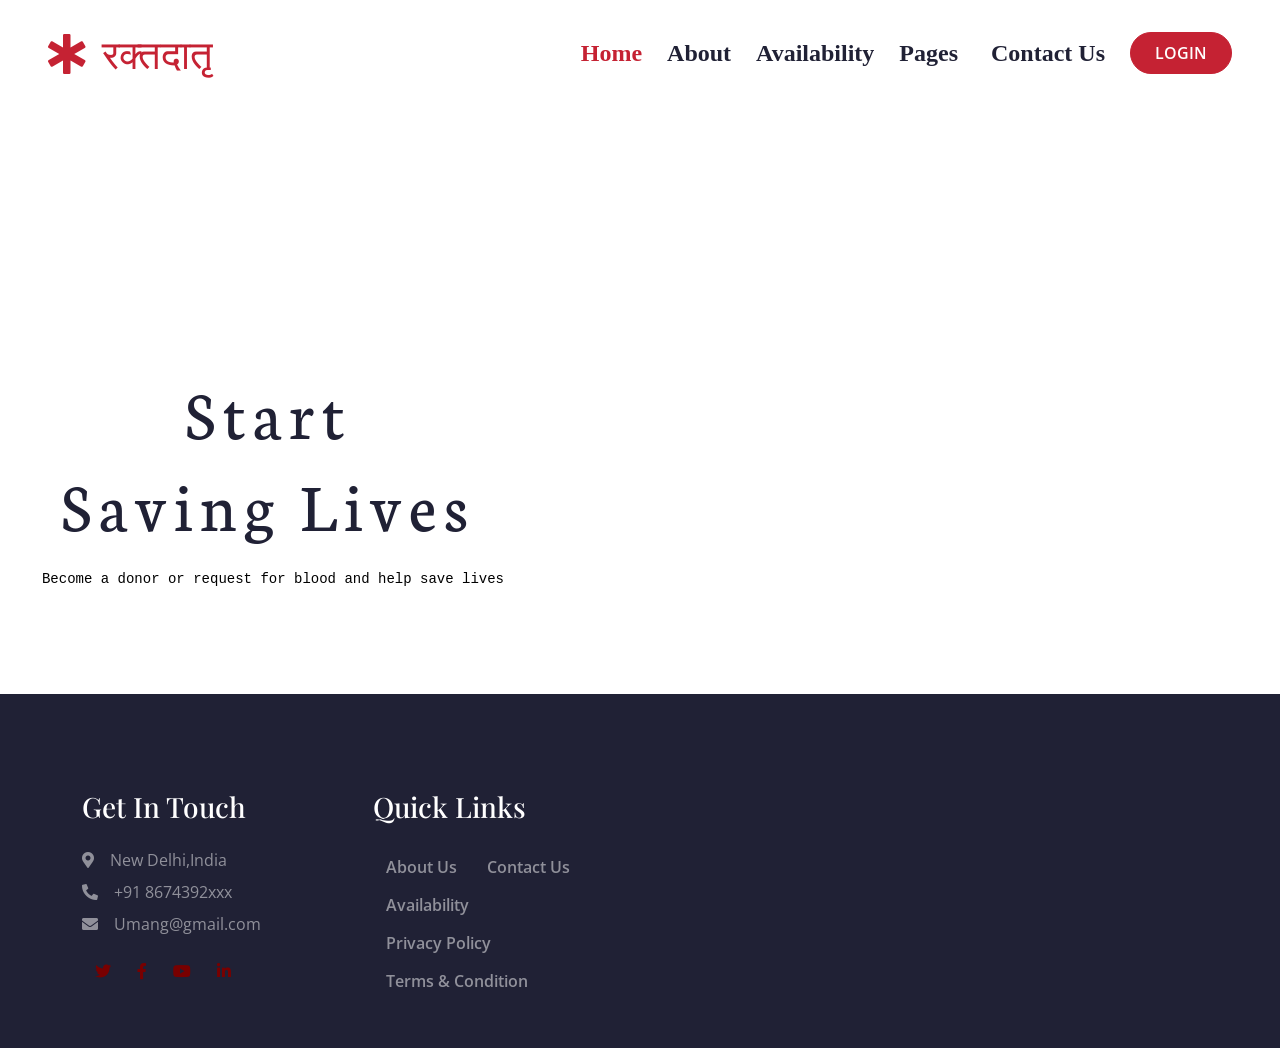
==== Hackhazards/img/Hackhazards/index.html @ c5be8fbf "Add frontend of website" ====
<!DOCTYPE html>
<html lang="en">

    <head>
        <meta charset="utf-8">
        <title>रक्तदातृ:Empowering Timely Donations</title>
        <meta content="width=device-width, initial-scale=1.0" name="viewport">
        <meta content="" name="keywords">
        <meta content="" name="description">

        <!-- Google Web Fonts -->
        <link rel="preconnect" href="https://fonts.googleapis.com">
        <link rel="preconnect" href="https://fonts.gstatic.com" crossorigin>
        <link href="https://fonts.googleapis.com/css2?family=Open+Sans:wght@400;500;600&family=Playfair+Display:wght@400;500;600&display=swap" rel="stylesheet"> 

        <!-- Icon Font Stylesheet -->
        <link rel="stylesheet" href="https://use.fontawesome.com/releases/v5.15.4/css/all.css"/>
        <link href="https://cdn.jsdelivr.net/npm/bootstrap-icons@1.4.1/font/bootstrap-icons.css" rel="stylesheet">

        <!-- Libraries Stylesheet -->
        <link href="lib/animate/animate.min.css" rel="stylesheet">
        <link href="lib/owlcarousel/assets/owl.carousel.min.css" rel="stylesheet">


        <!-- Customized Bootstrap Stylesheet -->
        <link href="css/bootstrap.min.css" rel="stylesheet">

        <!-- Template Stylesheet -->
        <link href="css/style.css" rel="stylesheet">
        <link href="index.css" rel="stylesheet">
    </head>

    <body>

        <!-- Spinner Start -->
        <div id="spinner" class="show bg-white position-fixed translate-middle w-100 vh-100 top-50 start-50 d-flex align-items-center justify-content-center">
            <div class="spinner-border text-primary" style="width: 3rem; height: 3rem;" role="status">
                <span class="sr-only">Loading...</span>
            </div>
        </div>
        <!-- Spinner End -->

        <!-- Navbar & Hero Start -->
        <div class="container-fluid position-relative p-0">
            <nav class="navbar navbar-expand-lg navbar-light bg-white px-4 px-lg-5 py-3 py-lg-0">
                <a href="index.html" class="navbar-brand p-0">
                    <h1 class="text-primary m-0"><i class="fas fa-star-of-life me-3"></i>रक्तदातृ</h1>
                    <!-- <img src="img/logo.png" alt="Logo"> -->
                </a>
                <button class="navbar-toggler" type="button" data-bs-toggle="collapse" data-bs-target="#navbarCollapse">
                    <span class="fa fa-bars"></span>
                </button>
                <div class="collapse navbar-collapse" id="navbarCollapse">
                    <div class="navbar-nav ms-auto py-0">
                        <a href="index.html" class="nav-item nav-link active">Home</a>
                        <a href="about.html" class="nav-item nav-link">About</a>
                        <a href="service.html" class="nav-item nav-link">Availability</a>
                        <div class="nav-item dropdown">
                            <a href="#" class="nav-link dropdown-toggle" data-bs-toggle="dropdown">Pages</a>
                            <div class="dropdown-menu m-0">
                                <a href="appointment.html" class="dropdown-item">Login</a>
                                <a href="feature.html" class="dropdown-item">Perks</a>
                                <a href="blog.html" class="dropdown-item">Our Blog</a>
                            </div>
                        </div>
                        <a href="contact.html" class="nav-item nav-link">Contact Us</a>
                    </div>
                    <a href="appointment.html" class="btn btn-primary rounded-pill text-white py-2 px-4 flex-wrap flex-sm-shrink-0">LOGIN</a>
                </div>
            </nav>


            
        </div>
        
            <video autoplay muted loop plays-inline id="homevideo" style="width: 100%; height: auto;">
                <source src="img/homevideo1.mp4" type="video/mp4" style="width: 100%; height: auto;">
            </video>

            <div id="logo"> <a href="index.html"><img src="./Images/bb_logo(white).png"></a>
            </div>
           
            <div class="text-box">
                <h1> Start </h1>
                <h1>Saving Lives </h1>
                <pre> Become a donor or request for blood and help save lives</pre>
                
            </div>
        
   
    

        <!-- Navbar & Hero End -->
        <!--Footer start-->
    <div class="container-fluid bg-dark text-white-50 footer pt-5 mt-5 wow fadeIn" data-wow-delay="0.1s">
        <div class="container py-5">
            <div class="row g-5">
                <div class="col-lg-3 col-md-6">
                    <h3 class="text-white mb-4">Get In Touch</h3>
                    <p class="mb-2"><i class="fa fa-map-marker-alt me-3"></i>New Delhi,India</p>
                    <p class="mb-2"><i class="fa fa-phone-alt me-3"></i>+91 8674392xxx</p>
                    <p class="mb-2"><i class="fa fa-envelope me-3"></i>Umang@gmail.com</p>
                    <div class="d-flex pt-2">
                        <a class="btn btn-outline-light btn-social" href=""><i class="fab fa-twitter"></i></a>
                        <a class="btn btn-outline-light btn-social" href=""><i class="fab fa-facebook-f"></i></a>
                        <a class="btn btn-outline-light btn-social" href=""><i class="fab fa-youtube"></i></a>
                        <a class="btn btn-outline-light btn-social" href=""><i class="fab fa-linkedin-in"></i></a>
                    </div>
                </div>
                <div class="col-lg-3 col-md-6">
                    <h3 class="text-white mb-4">Quick Links</h3>
                    <a class="btn btn-link text-white-50" href="about.html">About Us</a>
                    <a class="btn btn-link text-white-50" href="contact.html">Contact Us</a>
                    <a class="btn btn-link text-white-50" href="service.html">Availability</a>
                    <a class="btn btn-link text-white-50" href="">Privacy Policy</a>
                    <a class="btn btn-link text-white-50" href="">Terms & Condition</a>
                </div>

                </div>
                
                </div>
            </div>
        </div>
       <!--Footer End--> 
                    


        
        <!-- JavaScript Libraries -->
        <script src="https://ajax.googleapis.com/ajax/libs/jquery/3.6.4/jquery.min.js"></script>
        <script src="https://cdn.jsdelivr.net/npm/bootstrap@5.0.0/dist/js/bootstrap.bundle.min.js"></script>
        <script src="lib/wow/wow.min.js"></script>
        <script src="lib/easing/easing.min.js"></script>
        <script src="lib/waypoints/waypoints.min.js"></script>
        <script src="lib/owlcarousel/owl.carousel.min.js"></script>
        

        <!-- Template Javascript -->
        <script src="js/main.js"></script>
        
    </body>

</html>
---- Hackhazards/img/Hackhazards/css/style.css ----
html,body{
    overflow-x: hidden;
}

body{
    background-color:c52233;
}
#spinner {
    opacity: 0;
    visibility: hidden;
    transition: opacity .5s ease-out, visibility 0s linear .5s;
    z-index: 99999;
}

#spinner.show {
    transition: opacity .5s ease-out, visibility 0s linear 0s;
    visibility: visible;
    opacity: 1;
}
/*** Spinner End ***/

.back-to-top {
    position: fixed;
    right: 30px;
    bottom: 30px;
    display: flex;
    width: 45px;
    height: 45px;
    align-items: center;
    justify-content: center;
    transition: 0.5s;
    z-index: 99;
}

/*** Button Start ***/
.btn {
    font-weight: 600;
    transition: .5s;
}

.btn-square {
    width: 32px;
    height: 32px;
}

.btn-sm-square {
    width: 34px;
    height: 34px;
}

.btn-md-square {
    width: 44px;
    height: 44px;
}

.btn-lg-square {
    width: 56px;
    height: 56px;
}

.btn-square,
.btn-sm-square,
.btn-md-square,
.btn-lg-square {
    padding: 0;
    display: flex;
    align-items: center;
    justify-content: center;
    font-weight: normal;
    border-radius: 50%;
}

.btn.btn-primary {
    box-shadow: inset 0 0 0 0 var(--bs-primary);
}

.btn.btn-primary:hover {
    box-shadow: inset 300px 0 0 0 var(--bs-light) !important;
    color: var(--bs-primary) !important;
}

.btn.btn-light {
    box-shadow: inset 0 0 0 0 var(--bs-primary);
}

.btn.btn-light:hover {
    box-shadow: inset 300px 0 0 0 var(--bs-primary);
    color: var(--bs-light) !important;
}

.btn-hover {
    transition: 0.5s;
}

.btn-hover:hover {
    color: var(--bs-secondary) !important;
}

/*** Section Title Start ***/
.section-title {
    max-width: 900px;
    text-align: center;
    margin: 0 auto;
}

.section-title .sub-style {
    position: relative;
    display: inline-block;
    text-transform: uppercase;
    color: var(--bs-primary);
}

.section-title .sub-style::before {
    content: "";
    width: 100px;
    position: absolute;
    top: 50%;
    left: 0;
    transform: translateY(-50%);
    margin-top: 8px;
    margin-left: -100px;
    border: 1px solid var(--bs-primary) !important;
}

.section-title .sub-style::after {
    content: "";
    width: 50px;
    position: absolute;
    top: 50%;
    left: 0;
    transform: translateY(-50%);
    margin-bottom: 5px;
    margin-left: -50px;
    border: 1px solid var(--bs-primary) !important;
}

.sub-title {
    position: relative;
    display: inline-block;
    text-transform: uppercase;
    color: var(--bs-primary);
}

.sub-title::before {
    content: "";
    width: 100px;
    position: absolute;
    top: 50%;
    right: 0;
    transform: translateY(-50%);
    margin-top: 8px;
    margin-right: -100px;
    border: 1px solid var(--bs-primary) !important;
}

.sub-title::after {
    content: "";
    width: 50px;
    position: absolute;
    top: 50%;
    right: 0;
    transform: translateY(-50%);
    margin-bottom: 8px;
    margin-right: -50px;
    border: 1px solid var(--bs-primary) !important;
    
}


/*** Topbar Start ***/
.fixed-top .container {
    transition: 0.5s;
}

.topbar {
    padding: 2px 10px 2px 20px;
    background: var(--bs-primary) !important;
}

.topbar a,
.topbar a i {
    transition: 0.5s;
}

.topbar a:hover,
.topbar a i:hover {
    color: var(--bs-secondary) !important;
}


@media (max-width: 576px) {
    .topbar {
        display: none;    
    }
}
/*** Topbar End ***/


/*** Navbar ***/



.navbar-light .navbar-nav .nav-link {
    font-family: Avantgarde;
    position: relative;
    margin-right: 25px;
    padding: 35px 0;
    color: var(--bs-dark) !important;
    font-size: 24px;    
    font-weight: 600;
    outline: none;
    transition: .5s;
}

.sticky-top.navbar-light .navbar-nav .nav-link {
    padding: 20px 0;
    color: var(--dark) !important;
}

.navbar-light .navbar-nav .nav-link:hover,
.navbar-light .navbar-nav .nav-link.active {
    color: var(--bs-primary) !important;
}

.navbar-light .navbar-brand img {
    max-height: 50px;
    transition: .5s;
}

.sticky-top.navbar-light .navbar-brand img {
    max-height: 45px;
}

.navbar .dropdown-toggle::after {
    border: none;
    content: "";
    font-family: "Font Awesome 5 Free";
    font-weight: 600;
    vertical-align: middle;
    margin-left: 8px;
}

@media (min-width: 1200px) {
    .navbar .nav-item .dropdown-menu {
        display: block;
        visibility: hidden;
        top: 100%;
        transform: rotateX(-75deg);
        transform-origin: 0% 0%;
        border: 0;
        border-radius: 10px;
        transition: .5s;
        opacity: 0;
    }
}

.dropdown .dropdown-menu a:hover {
    background: var(--bs-primary);
    color: var(--bs-white);
}

.navbar .nav-item:hover .dropdown-menu {
    transform: rotateX(0deg);
    visibility: visible;
    background: var(--bs-light) !important;
    transition: .5s;
    opacity: 1;
}

@media (max-width: 991.98px) {
    .sticky-top.navbar-light {
        position: relative;
        background: var(--bs-white);
    }

    .navbar.navbar-expand-lg .navbar-toggler {
        padding: 10px 20px;
        border: 1px solid var(--bs-primary);
        color: var(--bs-primary);
    }

    .navbar-light .navbar-collapse {
        margin-top: 15px;
        border-top: 1px solid white;
    }

    .navbar-light .navbar-nav .nav-link,
    .sticky-top.navbar-light .navbar-nav .nav-link {
        padding: 10px 0;
        margin-left: 0;
        /* color: var(--bs-dark) !important; */
    }

    .navbar-light .navbar-brand img {
        max-height: 45px;
    }
}

@media (min-width: 992px) {
    .navbar-light {
        position: absolute;
        width: 100%;
        top: 0;
        left: 0;
        border-bottom: 1px solid  rgba(255, 255, 255, .1);
        z-index: 999;
    }
    
    .sticky-top.navbar-light {
        position: fixed;
        background: var(--bs-light) !important;
    }

    .navbar-light .navbar-nav .nav-link::before {
        position: absolute;
        
        width: 0;
        height: 2px;
        bottom: -1px;
        left: 50%;
        background: var(--bs-primary);
        transition: .5s;
    }

    .navbar-light .navbar-nav .nav-link:hover::before,
    .navbar-light .navbar-nav .nav-link.active::before {
        width: calc(100% - 2px);
        left: 1px;
    }

    .navbar-light .navbar-nav .nav-link.nav-contact::before {
        display: none;
    }
}
/*** Carousel Hero Header Start ***/
.header-carousel {
    position: relative; 
}

.header-carousel .owl-nav .owl-prev {
    position: absolute;
    width: 70px;
    height: 70px;
    top: 50%;
    left: 20px;
    transform: translateY(-50%);
    border-radius: 50%;
    background: var(--bs-primary);
    color: var(--bs-white);
    font-size: 30px;
    display: flex;
    align-items: center;
    justify-content: center;
    transition: 0.5s;
}

.header-carousel .owl-nav .owl-next {
    position: absolute;
    width: 70px;
    height: 70px;
    top: 50%;
    right: 20px;
    transform: translateY(-50%);
    border-radius: 50%;
    background: var(--bs-primary);
    color: var(--bs-white);
    font-size: 30px;
    display: flex;
    align-items: center;
    justify-content: center;
    transition: 0.5s;
}

.header-carousel .owl-nav .owl-prev,
.header-carousel .owl-nav .owl-next {
    transition: 0.5s;
}

.header-carousel .owl-nav .owl-prev:hover,
.header-carousel .owl-nav .owl-next:hover {
    box-shadow: inset 150px 0 0 0 var(--bs-light) !important;
    color: var(--bs-primary) !important;
}

@media (max-width: 576px) {
    .header-carousel .owl-nav .owl-prev,
    .header-carousel .owl-nav .owl-next {
        top: 630px;
        transition: 0.5s;
    }

    .header-carousel .header-carousel-item .carousel-caption .carousel-caption-content {
        width: 95% !important;
    }
 
}

.header-carousel .header-carousel-item,
.header-carousel .header-carousel-item img {
    position: relative;
    width: 100%;
    height: 700px;
    margin-top: 95px;
    display: block;
    object-fit: cover;
    transition: 0.5s;

}

@media (max-width: 992px) {
    .header-carousel .header-carousel-item,
    .header-carousel .header-carousel-item img {
        margin-top: 0;
        transition: 0.5s;
    }

}

@media (min-width: 992px) {
    .header-carousel .owl-nav .owl-prev,
    .header-carousel .owl-nav .owl-next {
        margin-top: 50px;
    }
}

.header-carousel .header-carousel-item .carousel-caption {
    width: 100%;
    height: 100%;
    position: absolute;
    top: 0;
    left: 0;
    padding: 100px 0;
    display: flex;
    align-items: center;
    justify-content: center;
    background: rgba(0, 0, 0, .5);
}

.header-carousel .header-carousel-item .carousel-caption .carousel-caption-content {
    position: relative;
    width: 75%;
    
}
/*** Carousel Hero Header End ***/


/*** Single Page Hero Header Start ***/
.bg-breadcrumb {
    background: linear-gradient(rgba(0, 0, 0, 0.5), rgba(0, 0, 0, 0.5)), url(jpg);
    background-position: center center;
    background-repeat: no-repeat;
    background-size: cover;
    padding: 60px 60px 60px 0;
}

.bg-breadcrumb .breadcrumb-item a {
    color: var(--bs-white) !important;
}
/*** Single Page Hero Header End ***/



.service .service-item {
    box-shadow: 0 0 45px rgba(0, 0, 0, .2) ;
}

.service .service-item .service-img {
    position: relative;
    overflow: hidden;
    z-index: 1;
}

.service .service-item .service-img img {
    transition: 0.5s;
}

.service .service-item .service-img::before {
    width: 100%;
    height: 0;
    position: absolute;
    content: "";
    top: 0;
    left: 0;
    border-top-right-radius: 10px;
    border-top-left-radius: 10px;
    transition: 0.5s;
    z-index: 5;
    
}

.service .service-item:hover .service-img::before {
    height: 100%;
    background: rgba(21, 185, 217, .3);
}

.service .service-item .service-img:hover img {
    transform: scale(1.3);
}

.service .service-item .service-content {
    position: relative;
    z-index: 2;

}

.service .service-item .service-content::before {
    width: 100%;
    height: 8px;
    position: absolute;
    content: "";
    bottom: 0;
    left: 0;
    border-bottom-left-radius: 10px;
    border-bottom-right-radius: 10px;
    background: rgba(21, 185, 217, .5);
    transition: 0.5s;
    z-index: 3;
}

.service .service-item:hover .service-content::before {
    background: rgba(21, 185, 217, .5);
    height: 100%;
}

.service .service-item .service-content .service-content-inner {
    transition: 0.5s;
}


.service .service-item:hover .service-content .service-content-inner {
    position: relative;
    color: var(--bs-white) !important;
    z-index: 9;
}
.service .service-item:hover .service-content .service-content-inner h5 {
    color: var(--bs-secondary);
}

/*** Service End ***/


/*** About Start ***/
.about .about-img {
    position: relative;
    overflow: hidden;
    height: 100%;
    border-radius: 10px;
}

.about .about-img .about-img-inner {
    position: absolute;
    left: 0; 
    bottom: 0; 
    border: 10px solid; 
    border-color: var(--bs-white) var(--bs-white) var(--bs-white) var(--bs-white);
    border-radius: 50%;

}

.about .about-img .about-experience {
    position: absolute;
    top: 125px; 
    left: -125px; 
    transform: rotate(-90deg);
    background: transparent;
    color: var(--bs-primary);
    font-size: 20px;
    font-weight: 600;
    letter-spacing: 4px;
}

/*** About End ***/

/*** Feature Start ***/
.feature .feature-item {
    position: relative;
    display: flex;
    border: 1px solid var(--bs-primary);
    border-radius: 10px;
    background: var(--bs-light);
    transition: 0.5s;

}

.feature .feature-item::before {
    width: 0;
    height: 100%;
    content: "";
    position: absolute;
    top: 0;
    left: 0;
    border-radius: 10px;
    transition: 0.5s;
}

.feature .feature-item:hover::before {
    width: 100%;
    background: var(--bs-primary);
}

.feature .feature-item .feature-icon {
    display: inline-flex;
    border-radius: 10px;
    transition: 0.5s;
}

.feature .feature-item:hover .feature-icon {
    position: relative;
    z-index: 2;
}

.feature .feature-item:hover .feature-content {
    position: relative;
    color: var(--bs-white);
    z-index: 2;
}

.feature .feature-item:hover .feature-content h5 {
    color: var(--bs-dark);
}
/*** Feature End ***/


/*** Appointment Start ***/
.appointment {
    background: linear-gradient(rgba(255, 255, 255, 0.9), rgba(255, 255, 255, 0.9)), url(../img/carousel-2.jpg);
    background-position: center center;
    background-repeat: no-repeat;
    background-size: cover;
    background-attachment: fixed;
}

.appointment .appointment-form {
    background: rgba(239, 162, 134, 0.3);
}

.appointment .appointment-form .btn.btn-primary {
    box-shadow: inset 0 0 0 0 var(--bs-primary);
}

.appointment .appointment-form .btn.btn-primary:hover {
    box-shadow: inset 600px 0 0 0 var(--bs-light) !important;
    color: var(--bs-primary) !important;
}
/*** Youtube Video start ***/
.video {
    position: relative;
}

.video .btn-play {
    position: absolute;
    z-index: 3;
    top: 50%;
    left: 50%;
    transform: translate(-50%, -50%);
    box-sizing: content-box;
    display: block;
    width: 33px;
    height: 44px;
    border-radius: 50%;
    transition: 0.5s;
    

}

.video .btn-play:before {
    content: "";
    position: absolute;
    z-index: 0;
    left: 50%;
    top: 50%;
    transform: translate(-50%, -50%);
    display: block;
    width: 115px;
    height: 115px;
    background: var(--bs-primary);
    border-radius: 50%;
    animation: pulse-border 1500ms ease-out infinite;
    transition: 0.5s;
}

.video .btn-play:after {
    content: "";
    position: absolute;
    z-index: 1;
    left: 50%;
    top: 50%;
    transform: translate(-50%, -50%);
    display: block;
    width: 100px;
    height: 100px;
    background: var(--bs-secondary);
    border-radius: 50%;
    transition: all 300ms;
}

.video .btn-play span {
    display: block;
    position: relative;
    z-index: 3;
    width: 0;
    height: 0;
    border-left: 33px solid var(--bs-white);
    border-top: 22px solid transparent;
    border-bottom: 22px solid transparent;
    margin-left: 5px;
}

@keyframes pulse-border {
    0% {
        transform: translateX(-50%) translateY(-50%) translateZ(0) scale(1);
        opacity: 1;
    }

    100% {
        transform: translateX(-50%) translateY(-50%) translateZ(0) scale(1.5);
        opacity: 0;
    }
}

#videoModal {
    z-index: 99999;
}

#videoModal .modal-dialog {
    position: relative;
    max-width: 800px;
    margin: 60px auto 0 auto;
}

#videoModal .modal-body {
    position: relative;
    padding: 0px;
}

#videoModal .close {
    position: absolute;
    width: 30px;
    height: 30px;
    right: 0px;
    top: -30px;
    z-index: 999;
    font-size: 30px;
    font-weight: normal;
    color: c52233;
    background: #000000;
    opacity: 1;
}
/*** Youtube Video End ***/
/*** Appointment End ***/


/*** Team Start ***/
.team .team-item .team-img {
    position: relative;
    overflow: hidden;
}

.team .team-item .team-img::before {
    position: absolute;
    content: "";
    width: 100%;
    height: 100%;
    top: 0;
    left: 0;
    border-top-right-radius: 10px;
    border-top-left-radius: 10px;
    transition: 0.5s;
}

.team .team-item .team-img .team-icon {
    position: absolute;
    bottom: -125px;
    left: 50%;
    transform: translateX(-50%);
    transition: 0.5s;
}

.team .team-item .team-img:hover .team-icon {
    margin-bottom: 145px;
}

.team .team-item:hover .team-img::before {
    background: rgba(21, 185, 217, .3);
}

.team .team-item .team-content {
    color: var(--bs-primary);
    transition: 0.5s;
}

.team .team-item .team-content h5 {
    color: var(--bs-secondary);
    transition: 0.5s;
}

.team .team-item:hover .team-content h5 {
    color: var(--bs-dark);
}

.team .team-item:hover .team-content {
    background: var(--bs-primary);
    color: var(--bs-white);
}
/*** Team End ***/


/*** testimonial Start ***/
.testimonial {
    background: linear-gradient(rgba(21, 185, 217, 0.9), rgba(21, 185, 217, 0.9)), url(../img/carousel-1.jpg);
    background-position: center center;
    background-repeat: no-repeat;
    background-size: cover;
    background-attachment: fixed;
}

.testimonial .testimonial-item .testimonial-inner {
    display: flex;
    flex-direction: column;
    align-items: center;
    text-align: center;
    border-radius: 10px;
    background: transparent;
}

.testimonial .testimonial-item .testimonial-inner .testimonial-inner-img {
    width: 100px;
    height: 100px;
    border-radius: 50%;
    border: 5px solid var(--bs-white);
}

.testimonial .testimonial-carousel.owl-carousel {
    position: relative;
}

.testimonial .testimonial-carousel .owl-nav .owl-prev {
    position: absolute;
    top: 50%;
    left: -20px;
    transform: translateY(-50%);
    width: 60px;
    height: 60px;
    border-radius: 50%;
    display: flex;
    align-items: center;
    justify-content: center;
    font-size: 20px;
    background: var(--bs-light);
    color: var(--bs-primary);
    transition: 0.5s;
}

.testimonial .testimonial-carousel .owl-nav .owl-next {
    position: absolute;
    top: 50%;
    right: -20px;
    transform: translateY(-50%);
    width: 60px;
    height: 60px;
    border-radius: 50%;
    display: flex;
    align-items: center;
    justify-content: center;
    font-size: 20px;
    background: var(--bs-light);
    color: var(--bs-primary);
    transition: 0.5s;
}


.testimonial .testimonial-carousel .owl-nav .owl-prev:hover,
.testimonial .testimonial-carousel .owl-nav .owl-next:hover {
    box-shadow: inset 100px 0 0 0 var(--bs-primary) !important;
    color: var(--bs-white) !important;
}


@media (max-width: 900px) {
    .testimonial .testimonial-carousel .owl-nav .owl-prev {
        margin-top: -190px;
        margin-left: 40px;
    }

    .testimonial .testimonial-carousel .owl-nav .owl-next {
        margin-top: -190px;
        margin-right: 40px;
    }
    
}

.testimonial-carousel .owl-dots {
    display: flex;
    justify-content: center;
    margin-top: 20px;
}

.testimonial-carousel .owl-dots .owl-dot {
    width: 20px;
    height: 20px;
    border-radius: 50%;
    margin-right: 15px;
    border: 1px solid var(--bs-white);
    background: transparent;
    transition: 0.5s;
}

.testimonial-carousel .owl-dots .owl-dot.active {
    width: 20px;
    height: 20px;
    background: var(--bs-secondary) !important;
}

.testimonial-carousel .owl-dots .owl-dot span {
    position: relative;
    margin-top: 50%;
    margin-left: 50%;
    transform: translate(-50%, -50%);
    display: flex;
    align-items: center;
    justify-content: center;
}

.testimonial-carousel .owl-dots .owl-dot span::after {
    content: "";
    position: absolute;
    top: 50%;
    right: 1px;
    transform: translateY(-50%);
    width: 8px;
    height: 8px;
    border-radius: 8px;
    display: flex;
    align-items: center;
    justify-content: center;
    text-align: center;
    background: var(--bs-white);
}

.testimonial .testimonial-carousel .testimonial-item .testimonial-inner p.fs-7 {
    transition: 0.5s;
}

@media (min-width: 900px) {
    .testimonial .testimonial-carousel .testimonial-item .testimonial-inner p.fs-7 {
        font-size: 20px;
    }
}


/* Testimonial Section Title Start */
.testimonial .section-title {
    max-width: 900px;
    text-align: center;
    margin: 0 auto;
}

.testimonial .section-title .sub-style {
    position: relative;
    display: inline-block;
    text-transform: uppercase;
    color: var(--bs-primary);
}

.testimonial .section-title .sub-style::before {
    content: "";
    width: 100px;
    position: absolute;
    top: 50%;
    left: 0;
    transform: translateY(-50%);
    margin-top: 8px;
    margin-left: -100px;
    border: 1px solid var(--bs-white) !important;
}

.testimonial .section-title .sub-style::after {
    content: "";
    width: 50px;
    position: absolute;
    top: 50%;
    left: 0;
    transform: translateY(-50%);
    margin-bottom: 5px;
    margin-left: -50px;
    border: 1px solid var(--bs-white) !important;
}

.testimonial .section-title .sub-title {
    position: relative;
    display: inline-block;
    text-transform: uppercase;
    color: var(--bs-primary);
}

.testimonial .section-title .sub-title::before {
    content: "";
    width: 100px;
    position: absolute;
    top: 50%;
    right: 0;
    transform: translateY(-50%);
    margin-top: 8px;
    margin-right: -100px;
    border: 1px solid var(--bs-white) !important;
}

.testimonial .section-title .sub-title::after {
    content: "";
    width: 50px;
    position: absolute;
    top: 50%;
    right: 0;
    transform: translateY(-50%);
    margin-bottom: 8px;
    margin-right: -50px;
    border: 1px solid var(--bs-white) !important;
}
/*** Testimonial End ***/


/*** Blog Start ***/
.blog .blog-item .blog-img {
    position: relative;
    overflow: hidden;
    border-top-right-radius: 10px;
    border-top-left-radius: 10px;
}

.blog .blog-item .blog-img::after {
    content: "";
    position: absolute;
    top: 0;
    left: 0;
    width: 100%;
    height: 100%;
    border-top-right-radius: 10px;
    border-top-left-radius: 10px;
    transition: 0.5s;
}

.blog .blog-item .blog-img img {
    transition: 0.5s;
}

.blog .blog-item .blog-img:hover img {
    transform: scale(1.3);
}

.blog .blog-item:hover .blog-img::after {
    background: rgba(21, 185, 217, .5);
}

.blog .blog-item .blog-centent {
    background: var(--bs-light);
    border: 1px solid var(--bs-primary);
    border-top: 0;
    border-bottom-left-radius: 10px;
    border-bottom-right-radius: 10px;
}
/*** Blog End ***/


/*** Contact Start ***/
.contact {
    background-color: #DDDDDD;
    background-position: center center;
    background-repeat: no-repeat;
    background-size: cover;
    background-attachment: fixed;
}


.contact .contact-form .btn.btn-light {
    box-shadow: inset 0 0 0 0 var(--bs-primary);
}

.contact .contact-form .btn.btn-light:hover {
    box-shadow: inset 600px 0 0 0 var(--bs-primary) !important;
    color: var(--bs-white) !important;
}

.contact .contact-form .form-floating input,
.contact .contact-form .form-floating textarea,
.contact .contact-form .form-floating label {
    color: var(--bs-light);
}



/* Testimonial Section Title Start */
.contact .section-title {
    max-width: 900px;
    text-align: center;
    margin: 0 auto;
}

.contact .section-title .sub-style {
    position: relative;
    display: inline-block;
    text-transform: uppercase;
    color: var(--bs-primary);
}

.contact .section-title .sub-style::before {
    content: "";
    width: 100px;
    position: absolute;
    top: 50%;
    left: 0;
    transform: translateY(-50%);
    margin-top: 8px;
    margin-left: -100px;
    border: 1px solid var(--bs-white) !important;
}

.contact .section-title .sub-style::after {
    content: "";
    width: 50px;
    position: absolute;
    top: 50%;
    left: 0;
    transform: translateY(-50%);
    margin-bottom: 5px;
    margin-left: -50px;
    border: 1px solid var(--bs-white) !important;
}

.contact .section-title .sub-title {
    position: relative;
    display: inline-block;
    text-transform: uppercase;
    color: var(--bs-primary);
}

.contact .section-title .sub-title::before {
    content: "";
    width: 100px;
    position: absolute;
    top: 50%;
    right: 0;
    transform: translateY(-50%);
    margin-top: 8px;
    margin-right: -100px;
    border: 1px solid var(--bs-white) !important;
}

.contact .section-title .sub-title::after {
    content: "";
    width: 50px;
    position: absolute;
    top: 50%;
    right: 0;
    transform: translateY(-50%);
    margin-bottom: 8px;
    margin-right: -50px;
    border: 1px solid var(--bs-white) !important;
}
/*** Contact End ***/


/*** Footer Start ***/
/* .footer {
    background: linear-gradient(rgba(0, 0, 0, 0.9), rgba(0, 0, 0, 0.9)), url(../img/carousel-2.jpg);
    background-position: center center;
    background-repeat: no-repeat;
    background-size: cover;
}
.footer .footer-item a {
    line-height: 35px;
    color: var(--bs-body);
    transition: 0.5s;
}

.footer .footer-item p {
    line-height: 35px;
}

.footer .footer-item a:hover {
    letter-spacing: 2px;
    color: var(--bs-primary);
} */

/*** Footer End ***/

/*** copyright Start ***/
.copyright {
    background: var(--bs-dark) !important;
}
/*** copyright end ***/
---- Hackhazards/img/Hackhazards/index.css ----
@import url("https://fonts.googleapis.com/css2?family=Fredoka+One&display=swap");
@import url("https://fonts.googleapis.com/css2?family=Neuton:ital@1&display=swap");
@import url("https://fonts.googleapis.com/css2?family=Patrick+Hand+SC&display=swap");
@import url("https://fonts.googleapis.com/css2?family=Alegreya+Sans+SC:wght@300&display=swap");
@import url("https://fonts.googleapis.com/css2?family=NTR&display=swap");
@import url("https://fonts.googleapis.com/css2?family=Raleway&display=swap");

* {
  margin: 0px;
}
.preloader {
  align-items: center;
  background: rgb(0, 0, 0);
  display: flex;
  height: 100vh;
  justify-content: center;
  left: 0;
  position: fixed;
  top: 0;
  transition: opacity 0.3s linear;
  width: 100%;
  z-index: 9999;
  pointer-events: none;
}

#homevideo {
  height: auto;
  width: auto ;
  align-items: center;
  justify-content: center;
  transition: 0.7s;
}

header {
  overflow: hidden;
  height: 100vh;
  width: 100%;
  background-size: cover;
  position: relative;
  background-attachment: fixed;
}

#logo {
  position: absolute;
  top: 9%;
  left: 5%;
  transform: translate(-50%, -50%);
  text-align: center;
  font-family: "Neuton", serif;
  line-height: 30px;
  margin-bottom: 10px;
}

#logo > a > img {
  width: 70%;
}

#nav {
  width: 90%;
  color: black;
  position: absolute;
  top: 10%;
  left: 50%;
  transform: translate(-50%, -50%);
  text-align: center;
  font-family: "Neuton", serif;
  line-height: 50px;
}

#nav img {
  width: 150px;
  padding-left: 20px;
  padding-top: 10px;
  top: 0%;
}

#nav .header-list {
  flex: 1;
  text-align: right;
}

.header-list ul li {
  list-style: none;
  display: inline-block;
  padding: 8px 15px;
  position: relative;
}

.header-list ul li a {
  color: black;
  font-size: 24px;
  text-decoration: none;
  font-family: "Fredoka One", cursive;
}

.header-list ul li::after {
  content: "";
  height: 2px;
  background: #cd5c5c;
  display: block;
  margin: auto;
  transition: 0.5s;
  width: 0%;
}

.header-list ul li:hover::after {
  width: 100%;
}

.text-box {
  width: 80%;
  color: black;
  position: absolute;
  top: 55%;
  left: 21%;
  transform: translate(-50%, -50%);
  text-align: center;
  font-family: "Neuton", serif;
  line-height: 50px;
}

.text-box h1 {
  font-size: 70px;
  font-family: "Neuton", serif;
  letter-spacing: 8px;
}

.text-box p {
  margin: 10px 0 40px;
  font-size: 26px;
  color: black;
}

.hero-btn {
  border-radius: 5px;
  display: inline-block;
  text-decoration: none;
  color: black;
  /* border: 2px solid black; */
  /* border-radius: 5px 20px 5px; */
  padding: 12px 30px;
  font-size: 35px;
  background: transparent;
  position: relative;
  cursor: pointer;
  width: 50%;
  letter-spacing: 3px;
  height: 8vh;
  font-family: "Patrick Hand SC", cursive;
}

.hero-btn:hover {
  /* border: 1px solid #cd5c5c; */
  background: #cd5c5c;
  transition: 1s;
  font-weight: 300;
}

#nav .fa {
  display: none;
}

@media only screen and (max-width: 800px) {
  #logo {
    visibility: collapse;
  }
  #homevideo {
    height: auto;
    width: 100%;
  }
  .text-box {
    height: auto;
    width: 50%;
    left: 50%;
    top: 62%;
  }
  .text-box h1 {
    font-size: 200%;
    padding-top: 32px;
  }
  .text-box p {
    font-size: 90%;
  }
  .hero-btn {
    border-radius: 5px;
    /* border: 2px solid black;
    border-radius: 5px 20px 5px; */
    padding: 12px 30px;
    font-size: 200%;
    background: transparent;
    position: relative;
    cursor: pointer;
    width: 20vh;
    letter-spacing: 3px;
    height: 8vh;
  }

  .header-list ul li {
    display: block;
  }

  .header-list {
    position: absolute;
    background: #fa8072;
    height: 100vh;
    width: 200px;
    top: 0;
    right: -210px;
    text-align: left;
    z-index: 2;
    transition: 1s;
  }

  #nav .fa {
    display: block;
    color: #fff;
    float: right;
    margin: 10px;
    font-size: 22px;
    cursor: pointer;
    padding-bottom: 20px;
  }

  .header-list ul {
    padding: 30px;
  }
}
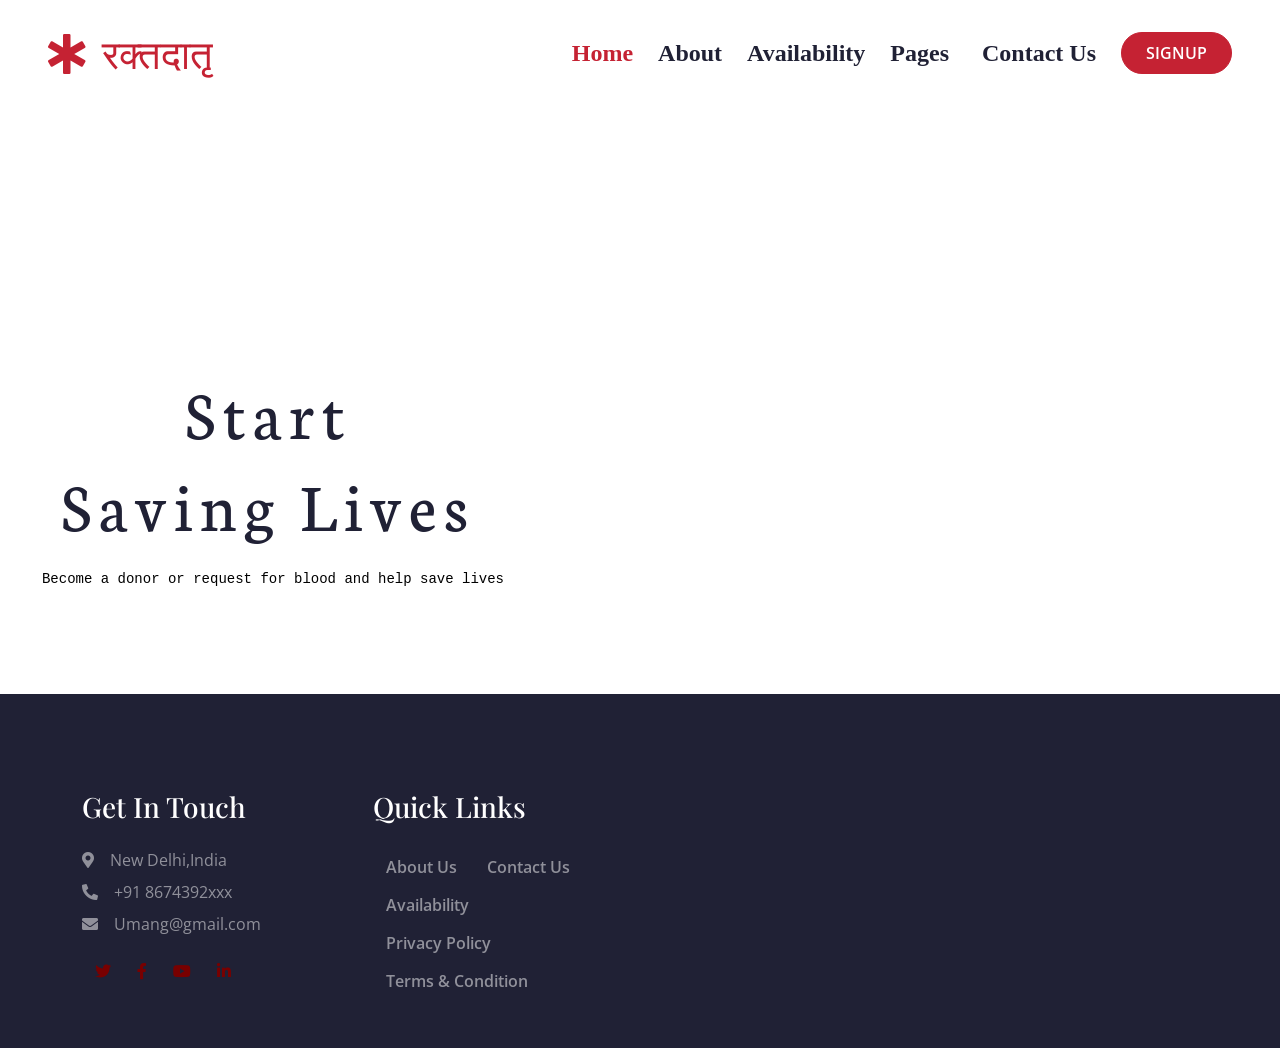
==== commit 60a9671d: "Changed index.html" ====
--- a/Hackhazards/img/Hackhazards/index.html
+++ b/Hackhazards/img/Hackhazards/index.html
@@ -58,14 +58,14 @@
                         <div class="nav-item dropdown">
                             <a href="#" class="nav-link dropdown-toggle" data-bs-toggle="dropdown">Pages</a>
                             <div class="dropdown-menu m-0">
-                                <a href="appointment.html" class="dropdown-item">Login</a>
+                                <a href="signup.html" class="dropdown-item">signup</a>
                                 <a href="feature.html" class="dropdown-item">Perks</a>
                                 <a href="blog.html" class="dropdown-item">Our Blog</a>
                             </div>
                         </div>
                         <a href="contact.html" class="nav-item nav-link">Contact Us</a>
                     </div>
-                    <a href="appointment.html" class="btn btn-primary rounded-pill text-white py-2 px-4 flex-wrap flex-sm-shrink-0">LOGIN</a>
+                    <a href="signup.html" class="btn btn-primary rounded-pill text-white py-2 px-4 flex-wrap flex-sm-shrink-0">SIGNUP</a>
                 </div>
             </nav>
 
